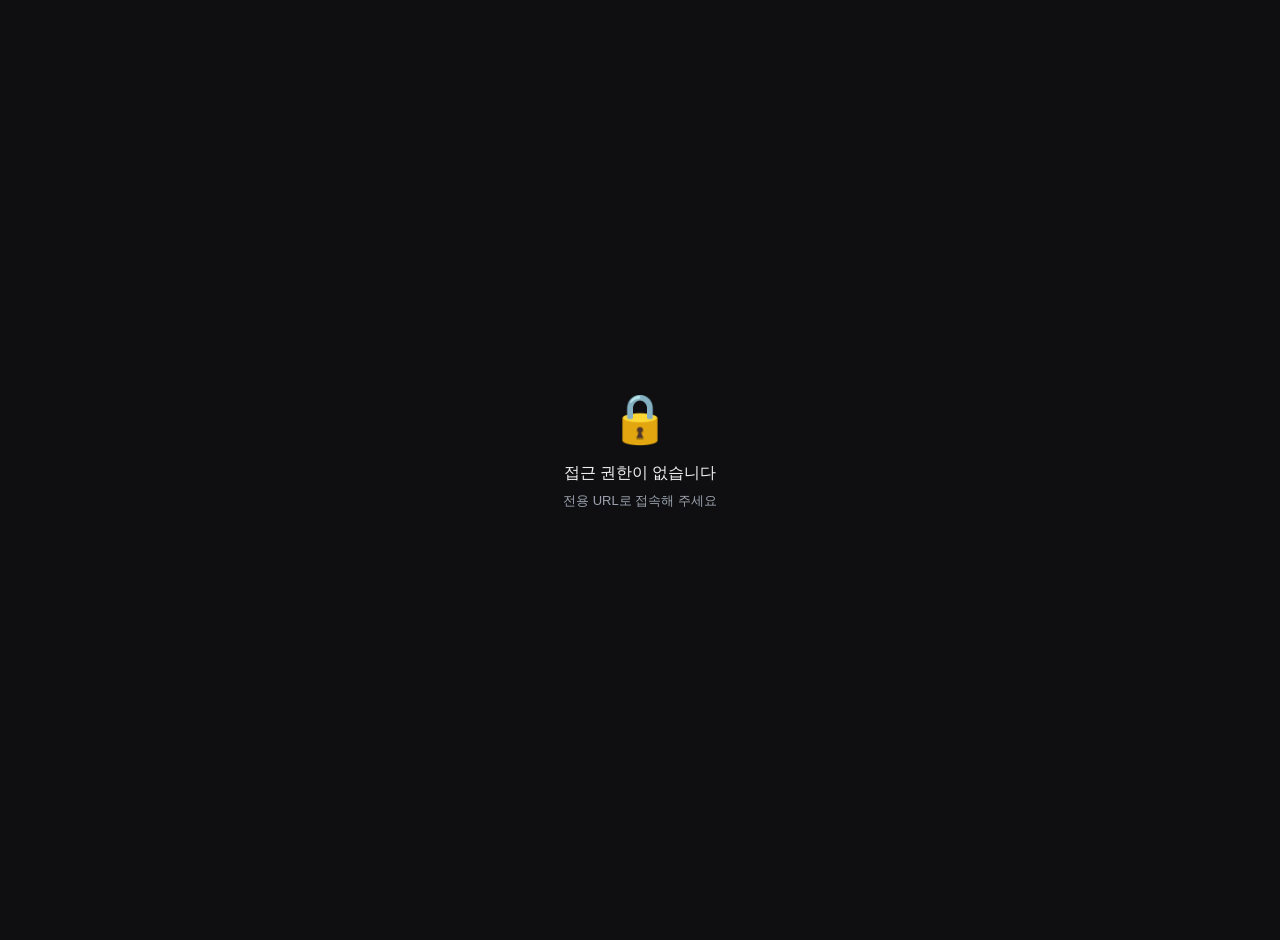
==== docs/index.html @ 4e368daa "feat: 어드민 자동 로그인 (URL 토큰 북마크 방식) - PAT 모달 제거, URL ?token= 파라미터로 localStorage 자동 저장 - 이후 접속 시 토큰 없이 바" ====
<!DOCTYPE html>
<html lang="ko">
<head>
<meta charset="UTF-8">
<meta name="viewport" content="width=device-width, initial-scale=1.0, maximum-scale=1.0">
<title>Newsletter Admin</title>
<style>
  :root {
    --bg: #0f0f11;
    --card: #1a1a1f;
    --border: #2a2a32;
    --accent: #6366f1;
    --accent2: #818cf8;
    --green: #22c55e;
    --red: #ef4444;
    --yellow: #f59e0b;
    --text: #f1f1f3;
    --sub: #9ca3af;
  }
  * { box-sizing: border-box; margin: 0; padding: 0; }
  body {
    background: var(--bg);
    color: var(--text);
    font-family: -apple-system, BlinkMacSystemFont, 'Segoe UI', sans-serif;
    min-height: 100vh;
    padding-bottom: 40px;
  }

  /* Header */
  .header {
    background: linear-gradient(135deg, #1e1b4b 0%, #312e81 100%);
    padding: 24px 20px 20px;
    border-bottom: 1px solid #3730a3;
  }
  .header-top { display: flex; align-items: center; justify-content: space-between; margin-bottom: 4px; }
  .header h1 { font-size: 20px; font-weight: 800; letter-spacing: -0.3px; }
  .header .emoji { font-size: 22px; }
  .header-sub { font-size: 12px; color: #a5b4fc; }
  .status-pill {
    display: inline-flex; align-items: center; gap: 5px;
    background: rgba(255,255,255,0.08); border-radius: 20px;
    padding: 4px 10px; font-size: 11px; color: #c7d2fe;
  }
  .dot { width: 7px; height: 7px; border-radius: 50%; }
  .dot.green { background: var(--green); box-shadow: 0 0 6px var(--green); }
  .dot.red { background: var(--red); }
  .dot.gray { background: var(--sub); }
  .dot.pulse { animation: pulse 1.5s infinite; }
  @keyframes pulse { 0%,100%{opacity:1} 50%{opacity:0.4} }

  .container { padding: 16px; max-width: 480px; margin: 0 auto; }

  /* Card */
  .card {
    background: var(--card);
    border: 1px solid var(--border);
    border-radius: 16px;
    padding: 18px;
    margin-bottom: 12px;
  }
  .card-title {
    font-size: 11px; font-weight: 700; color: var(--sub);
    text-transform: uppercase; letter-spacing: 0.8px;
    margin-bottom: 14px;
  }

  /* Run Button */
  .run-btn {
    width: 100%; padding: 16px;
    background: linear-gradient(135deg, #6366f1, #8b5cf6);
    color: #fff; font-size: 16px; font-weight: 800;
    border: none; border-radius: 14px; cursor: pointer;
    display: flex; align-items: center; justify-content: center; gap: 8px;
    transition: all 0.2s; letter-spacing: -0.2px;
    margin-bottom: 12px;
    -webkit-tap-highlight-color: transparent;
  }
  .run-btn:active { transform: scale(0.97); opacity: 0.9; }
  .run-btn:disabled { opacity: 0.5; cursor: not-allowed; }
  .run-btn.running { background: linear-gradient(135deg, #374151, #4b5563); }

  /* Last Run Card */
  .last-run {
    display: flex; align-items: center; justify-content: space-between;
    background: rgba(99,102,241,0.07);
    border: 1px solid rgba(99,102,241,0.2);
    border-radius: 12px; padding: 14px 16px; margin-bottom: 12px;
  }
  .last-run-left { display: flex; align-items: center; gap: 10px; }
  .last-run-icon { font-size: 24px; }
  .last-run-label { font-size: 11px; color: var(--sub); margin-bottom: 2px; }
  .last-run-time { font-size: 14px; font-weight: 700; }
  .last-run-badge {
    font-size: 11px; font-weight: 700; padding: 4px 10px;
    border-radius: 20px;
  }
  .badge-success { background: rgba(34,197,94,0.15); color: var(--green); }
  .badge-fail { background: rgba(239,68,68,0.15); color: var(--red); }
  .badge-running { background: rgba(245,158,11,0.15); color: var(--yellow); }

  /* Setting Row */
  .setting-row {
    display: flex; align-items: center; justify-content: space-between;
    padding: 12px 0;
    border-bottom: 1px solid var(--border);
  }
  .setting-row:last-child { border-bottom: none; padding-bottom: 0; }
  .setting-row:first-child { padding-top: 0; }
  .setting-label { font-size: 13px; font-weight: 600; margin-bottom: 2px; }
  .setting-desc { font-size: 11px; color: var(--sub); }
  .setting-value {
    font-size: 13px; color: var(--accent2);
    font-weight: 600; text-align: right; max-width: 55%;
    word-break: break-all;
  }

  /* Toggle */
  .toggle { position: relative; width: 48px; height: 26px; flex-shrink: 0; }
  .toggle input { opacity: 0; width: 0; height: 0; }
  .slider {
    position: absolute; cursor: pointer; inset: 0;
    background: #374151; border-radius: 26px;
    transition: .3s;
  }
  .slider:before {
    content: ""; position: absolute;
    height: 20px; width: 20px; left: 3px; bottom: 3px;
    background: white; border-radius: 50%; transition: .3s;
  }
  input:checked + .slider { background: var(--accent); }
  input:checked + .slider:before { transform: translateX(22px); }

  /* Input */
  .input-row { display: flex; gap: 8px; align-items: center; margin-top: 12px; }
  .text-input {
    flex: 1; background: #0f0f11; border: 1px solid var(--border);
    color: var(--text); border-radius: 10px; padding: 10px 14px;
    font-size: 13px; outline: none; transition: border-color 0.2s;
  }
  .text-input:focus { border-color: var(--accent); }
  .save-btn {
    padding: 10px 16px; background: var(--accent); color: white;
    border: none; border-radius: 10px; font-size: 13px; font-weight: 700;
    cursor: pointer; flex-shrink: 0; transition: all 0.2s;
  }
  .save-btn:active { transform: scale(0.95); }

  /* Logs */
  .log-item {
    display: flex; align-items: center; gap: 10px;
    padding: 10px 0; border-bottom: 1px solid var(--border);
  }
  .log-item:last-child { border-bottom: none; }
  .log-icon { font-size: 16px; flex-shrink: 0; }
  .log-time { font-size: 12px; font-weight: 600; flex: 1; }
  .log-dur { font-size: 11px; color: var(--sub); }
  .log-status {
    font-size: 11px; font-weight: 700; padding: 3px 8px;
    border-radius: 10px; flex-shrink: 0;
  }

  /* Toast */
  .toast {
    position: fixed; bottom: 24px; left: 50%;
    transform: translateX(-50%) translateY(80px);
    background: #1f2937; color: #f9fafb;
    padding: 12px 20px; border-radius: 50px;
    font-size: 13px; font-weight: 600;
    box-shadow: 0 8px 32px rgba(0,0,0,0.4);
    transition: transform 0.3s cubic-bezier(0.34,1.56,0.64,1);
    z-index: 1000; white-space: nowrap;
  }
  .toast.show { transform: translateX(-50%) translateY(0); }
  .toast.success { border-left: 3px solid var(--green); }
  .toast.error { border-left: 3px solid var(--red); }
  .toast.info { border-left: 3px solid var(--accent); }

  /* PAT Modal */
  .modal-bg {
    position: fixed; inset: 0; background: rgba(0,0,0,0.8);
    z-index: 100; display: flex; align-items: center; justify-content: center;
    padding: 20px;
  }
  .modal {
    background: var(--card); border: 1px solid var(--border);
    border-radius: 20px; padding: 24px; width: 100%; max-width: 400px;
  }
  .modal h2 { font-size: 18px; font-weight: 800; margin-bottom: 8px; }
  .modal p { font-size: 13px; color: var(--sub); margin-bottom: 16px; line-height: 1.6; }
  .modal-steps { background: #0f0f11; border-radius: 10px; padding: 14px; margin-bottom: 16px; }
  .modal-steps li { font-size: 12px; color: var(--sub); margin-bottom: 6px; line-height: 1.5; }
  .modal-steps li:last-child { margin-bottom: 0; }
  .modal-steps a { color: var(--accent2); }
  .modal-input {
    width: 100%; background: #0f0f11; border: 1px solid var(--border);
    color: var(--text); border-radius: 10px; padding: 12px 14px;
    font-size: 13px; outline: none; margin-bottom: 12px;
    font-family: monospace;
  }
  .modal-input:focus { border-color: var(--accent); }
  .modal-confirm {
    width: 100%; padding: 14px; background: var(--accent);
    color: white; border: none; border-radius: 12px;
    font-size: 15px; font-weight: 800; cursor: pointer;
  }

  /* Recipient List */
  .recipient-list { margin-top: 12px; display: flex; flex-direction: column; gap: 8px; }
  .recipient-item {
    display: flex; align-items: center; justify-content: space-between;
    background: #0f0f11; border: 1px solid var(--border);
    border-radius: 10px; padding: 10px 14px;
  }
  .recipient-item.primary { border-color: rgba(99,102,241,0.4); }
  .recipient-email { font-size: 13px; font-weight: 600; flex: 1; word-break: break-all; }
  .recipient-badge {
    font-size: 10px; padding: 2px 7px; border-radius: 20px;
    background: rgba(99,102,241,0.15); color: var(--accent2);
    margin-left: 8px; flex-shrink: 0;
  }
  .remove-btn {
    width: 28px; height: 28px; background: rgba(239,68,68,0.1);
    border: 1px solid rgba(239,68,68,0.25); color: var(--red);
    border-radius: 8px; cursor: pointer; font-size: 14px;
    display: flex; align-items: center; justify-content: center;
    flex-shrink: 0; margin-left: 8px; transition: all 0.2s;
  }
  .remove-btn:active { background: rgba(239,68,68,0.25); }

  /* Number Stepper */
  .stepper { display: flex; align-items: center; gap: 0; }
  .step-btn {
    width: 32px; height: 32px; background: #2a2a32;
    border: none; color: white; font-size: 18px;
    cursor: pointer; display: flex; align-items: center; justify-content: center;
    transition: background 0.2s;
  }
  .step-btn:first-child { border-radius: 8px 0 0 8px; }
  .step-btn:last-child { border-radius: 0 8px 8px 0; }
  .step-btn:active { background: var(--accent); }
  .step-val {
    width: 44px; text-align: center; background: #1a1a1f;
    border: none; border-top: 1px solid var(--border);
    border-bottom: 1px solid var(--border);
    color: white; font-size: 14px; font-weight: 700;
    padding: 6px 0;
  }
  .hidden { display: none; }
  .loading { opacity: 0.5; pointer-events: none; }
</style>
</head>
<body>

<!-- Header -->
<div class="header">
  <div class="header-top">
    <div>
      <h1>📋 Newsletter Admin</h1>
      <div class="header-sub">studioditto-ctrl/daily-automation</div>
    </div>
    <div class="status-pill">
      <div class="dot green pulse" id="statusDot"></div>
      <span id="statusText">로딩 중…</span>
    </div>
  </div>
</div>

<div class="container">

  <!-- Last Run -->
  <div class="last-run" id="lastRunCard">
    <div class="last-run-left">
      <div class="last-run-icon" id="lastRunIcon">⏳</div>
      <div>
        <div class="last-run-label">마지막 실행</div>
        <div class="last-run-time" id="lastRunTime">불러오는 중…</div>
      </div>
    </div>
    <div class="last-run-badge badge-running" id="lastRunBadge">–</div>
  </div>

  <!-- Run Now -->
  <button class="run-btn" id="runBtn" onclick="runNow()">
    <span>▶</span> 지금 바로 실행
  </button>

  <!-- Settings -->
  <div class="card">
    <div class="card-title">⚙️ 설정</div>

    <div class="setting-row">
      <div>
        <div class="setting-label">서비스 활성화</div>
        <div class="setting-desc">비활성화 시 스케줄 실행 건너뜀</div>
      </div>
      <label class="toggle">
        <input type="checkbox" id="enabledToggle" checked onchange="saveEnabled()">
        <span class="slider"></span>
      </label>
    </div>

    <div class="setting-row">
      <div>
        <div class="setting-label">발송 시간</div>
        <div class="setting-desc">KST 기준</div>
      </div>
      <div class="setting-value">매일 오전 9:00</div>
    </div>

    <div class="setting-row" style="flex-direction:column;align-items:flex-start;border-bottom:none;padding-bottom:0;">
      <div style="margin-bottom:12px;width:100%;">
        <div class="setting-label">수신자 이메일</div>
        <div class="setting-desc">요약 리포트를 수신할 이메일 목록</div>
      </div>
      <!-- 수신자 목록 -->
      <div class="recipient-list" id="recipientList">
        <div style="text-align:center;padding:12px;color:var(--sub);font-size:12px;">불러오는 중…</div>
      </div>
      <!-- 추가 입력 -->
      <div class="input-row" style="width:100%;margin-top:10px;">
        <input class="text-input" id="recipientInput" type="email" placeholder="추가할 이메일 입력" />
        <button class="save-btn" onclick="addRecipient()">추가</button>
      </div>
    </div>

    <div class="setting-row">
      <div>
        <div class="setting-label">최대 분석 메일 수</div>
        <div class="setting-desc">검색 메일 최대 개수</div>
      </div>
      <div class="stepper">
        <button class="step-btn" onclick="stepEmails(-5)">−</button>
        <input class="step-val" id="maxEmails" value="20" readonly />
        <button class="step-btn" onclick="stepEmails(5)">+</button>
      </div>
    </div>

    <div class="setting-row" style="border-bottom:none;padding-bottom:0;">
      <div></div>
      <button class="save-btn" onclick="saveSettings()" style="border-radius:10px;">설정 저장</button>
    </div>
  </div>

  <!-- Recent Runs -->
  <div class="card">
    <div class="card-title">📊 최근 실행 기록</div>
    <div id="logList">
      <div style="text-align:center;padding:20px;color:var(--sub);font-size:13px;">불러오는 중…</div>
    </div>
  </div>

  <!-- Info -->
  <div class="card" style="border-color:rgba(99,102,241,0.3);">
    <div class="card-title">ℹ️ 정보</div>
    <div class="setting-row">
      <div class="setting-label">리포지토리</div>
      <div class="setting-value" style="font-size:11px;">studioditto-ctrl/daily-automation</div>
    </div>
    <div class="setting-row">
      <div class="setting-label">발신 계정</div>
      <div class="setting-value">studioditto@gmail.com</div>
    </div>
    <div class="setting-row" style="border-bottom:none;">
      <div class="setting-label">어드민 URL</div>
      <button onclick="navigator.clipboard.writeText(location.href).then(()=>showToast('URL 복사됨 ✓','success'))" style="font-size:11px;padding:5px 10px;background:rgba(99,102,241,0.1);color:var(--accent2);border:1px solid rgba(99,102,241,0.3);border-radius:8px;cursor:pointer;">📋 복사</button>
    </div>
  </div>

</div>

<div class="toast" id="toast"></div>

<script>
const OWNER = 'studioditto-ctrl';
const REPO = 'daily-automation';
const WORKFLOW = 'daily-digest.yml';
const API = 'https://api.github.com';

// ── 토큰 자동 저장 (URL 파라미터 → localStorage) ─────────────────
(function() {
  const t = new URLSearchParams(window.location.search).get('token');
  if (t && t.startsWith('gh')) {
    localStorage.setItem('gh_pat', t);
    window.history.replaceState({}, '', window.location.pathname);
  }
})();

let pat = localStorage.getItem('gh_pat') || '';
let config = {};

// ── Init ─────────────────────────────────────────────────────────
window.onload = () => {
  if (!pat) {
    document.body.innerHTML = '<div style="display:flex;align-items:center;justify-content:center;height:100vh;background:#0f0f11;color:#9ca3af;font-family:sans-serif;text-align:center;padding:20px;"><div><div style="font-size:48px;margin-bottom:16px;">🔒</div><div style="font-size:16px;color:#f1f1f3;margin-bottom:8px;">접근 권한이 없습니다</div><div style="font-size:13px;">전용 URL로 접속해 주세요</div></div></div>';
    return;
  }
  init();
};

async function init() {
  await Promise.all([loadConfig(), loadRuns()]);
}

// ── GitHub API ───────────────────────────────────────────────────
async function ghFetch(path, opts = {}) {
  const res = await fetch(`${API}${path}`, {
    ...opts,
    headers: {
      'Authorization': `token ${pat}`,
      'Accept': 'application/vnd.github.v3+json',
      'Content-Type': 'application/json',
      ...(opts.headers || {}),
    },
  });
  if (!res.ok) throw new Error(`GitHub API ${res.status}: ${await res.text()}`);
  return res.json();
}

// ── Config ───────────────────────────────────────────────────────
async function loadConfig() {
  try {
    const data = await ghFetch(`/repos/${OWNER}/${REPO}/contents/config.json`);
    const text = atob(data.content.replace(/\n/g, ''));
    config = JSON.parse(text);
    config._sha = data.sha;

    // 수신자 목록 (배열 우선, 없으면 단수)
    const emails = config.recipient_emails
      || (config.recipient_email ? [config.recipient_email] : []);
    renderRecipients(emails);
    document.getElementById('maxEmails').value = config.max_emails || 20;
    document.getElementById('enabledToggle').checked = config.enabled !== false;

    // Update status
    const dot = document.getElementById('statusDot');
    const statusText = document.getElementById('statusText');
    if (config.enabled !== false) {
      dot.className = 'dot green pulse';
      statusText.textContent = '활성화';
    } else {
      dot.className = 'dot gray';
      statusText.textContent = '비활성화';
    }
  } catch(e) {
    showToast('설정 로드 실패: ' + e.message, 'error');
  }
}

async function saveConfig(updates) {
  const prevConfig = { ...config };  // 실패 시 롤백용
  try {
    config = { ...config, ...updates };
    const sha = config._sha;
    const saveData = { ...config };
    delete saveData._sha;
    const content = btoa(unescape(encodeURIComponent(JSON.stringify(saveData, null, 2) + '\n')));
    const res = await ghFetch(`/repos/${OWNER}/${REPO}/contents/config.json`, {
      method: 'PUT',
      body: JSON.stringify({
        message: '⚙️ config update via admin',
        content,
        sha,
      }),
    });
    config._sha = res.content.sha;
    return true;
  } catch(e) {
    config = prevConfig;  // 실패 시 원복
    showToast('저장 실패: ' + e.message, 'error');
    return false;
  }
}

function saveEnabled() {
  const enabled = document.getElementById('enabledToggle').checked;
  const dot = document.getElementById('statusDot');
  const statusText = document.getElementById('statusText');
  saveConfig({ enabled }).then(ok => {
    if (ok) {
      if (enabled) {
        dot.className = 'dot green pulse';
        statusText.textContent = '활성화';
        showToast('서비스 활성화됨', 'success');
      } else {
        dot.className = 'dot gray';
        statusText.textContent = '비활성화';
        showToast('서비스 비활성화됨', 'info');
      }
    }
  });
}

function renderRecipients(list) {
  const el = document.getElementById('recipientList');
  if (!list || list.length === 0) {
    el.innerHTML = '<div style="text-align:center;padding:12px;color:var(--sub);font-size:12px;">수신자가 없습니다</div>';
    return;
  }
  el.innerHTML = list.map((email, i) => `
    <div class="recipient-item ${i === 0 ? 'primary' : ''}">
      <span class="recipient-email">${email}</span>
      ${i === 0 ? '<span class="recipient-badge">주 수신자</span>' : ''}
      <button class="remove-btn" onclick="removeRecipient(${i})" title="삭제">✕</button>
    </div>
  `).join('');
}

function addRecipient() {
  const input = document.getElementById('recipientInput');
  const email = input.value.trim();
  if (!email || !email.includes('@')) return showToast('올바른 이메일을 입력하세요', 'error');

  const list = config.recipient_emails || [];
  if (list.includes(email)) return showToast('이미 등록된 이메일입니다', 'error');

  const newList = [...list, email];
  saveConfig({ recipient_emails: newList }).then(ok => {
    if (ok) {
      input.value = '';
      renderRecipients(newList);
      showToast(`${email} 추가됨 ✓`, 'success');
    }
  });
}

function removeRecipient(index) {
  const list = [...(config.recipient_emails || [])];
  if (list.length <= 1) return showToast('최소 1명의 수신자가 필요합니다', 'error');
  const removed = list.splice(index, 1)[0];
  saveConfig({ recipient_emails: list }).then(ok => {
    if (ok) {
      renderRecipients(list);
      showToast(`${removed} 삭제됨`, 'info');
    }
  });
}

function stepEmails(delta) {
  const el = document.getElementById('maxEmails');
  const val = Math.max(5, Math.min(50, parseInt(el.value) + delta));
  el.value = val;
}

function saveSettings() {
  const max = parseInt(document.getElementById('maxEmails').value);
  saveConfig({ max_emails: max }).then(ok => {
    if (ok) showToast('설정 저장 완료 ✓', 'success');
  });
}

// ── Workflow Runs ────────────────────────────────────────────────
async function loadRuns() {
  try {
    const data = await ghFetch(`/repos/${OWNER}/${REPO}/actions/runs?per_page=8`);
    const runs = data.workflow_runs || [];

    if (runs.length === 0) {
      document.getElementById('logList').innerHTML = '<div style="text-align:center;padding:16px;color:var(--sub);font-size:13px;">실행 기록 없음</div>';
      return;
    }

    // Last run card
    const latest = runs[0];
    const lIcon = latest.conclusion === 'success' ? '✅' : latest.status === 'in_progress' ? '🔄' : '❌';
    const lTime = formatDate(latest.created_at);
    const lBadge = latest.conclusion === 'success' ? '<span class="last-run-badge badge-success">성공</span>' :
                   latest.status === 'in_progress' ? '<span class="last-run-badge badge-running">실행중</span>' :
                   '<span class="last-run-badge badge-fail">실패</span>';

    document.getElementById('lastRunIcon').textContent = lIcon;
    document.getElementById('lastRunTime').textContent = lTime;
    const badgeEl = document.getElementById('lastRunBadge');
    if (badgeEl) {
      badgeEl.className = `last-run-badge ${latest.conclusion === 'success' ? 'badge-success' : latest.status === 'in_progress' ? 'badge-running' : 'badge-fail'}`;
      badgeEl.textContent = latest.conclusion === 'success' ? '성공' : latest.status === 'in_progress' ? '실행중' : '실패';
    }
    document.getElementById('statusText').textContent =
      document.getElementById('enabledToggle').checked ? '활성화' : '비활성화';

    // Log list
    document.getElementById('logList').innerHTML = runs.map(run => {
      const icon = run.conclusion === 'success' ? '✅' : run.status === 'in_progress' ? '🔄' : '❌';
      const statusClass = run.conclusion === 'success' ? 'badge-success' : run.status === 'in_progress' ? 'badge-running' : 'badge-fail';
      const statusLabel = run.conclusion === 'success' ? '성공' : run.status === 'in_progress' ? '실행중' : (run.conclusion || '실패');
      const dur = run.updated_at && run.created_at ?
        Math.round((new Date(run.updated_at) - new Date(run.created_at)) / 1000) + 's' : '-';
      const trigger = run.event === 'schedule' ? '⏰ 자동' : '▶ 수동';
      return `<div class="log-item">
        <div class="log-icon">${icon}</div>
        <div>
          <div class="log-time">${formatDate(run.created_at)}</div>
          <div class="log-dur">${trigger} · ${dur}</div>
        </div>
        <span class="log-status ${statusClass}">${statusLabel}</span>
      </div>`;
    }).join('');

  } catch(e) {
    document.getElementById('logList').innerHTML = `<div style="text-align:center;padding:16px;color:var(--red);font-size:13px;">${e.message}</div>`;
  }
}

// ── Run Now ──────────────────────────────────────────────────────
async function runNow() {
  const btn = document.getElementById('runBtn');
  btn.disabled = true;
  btn.classList.add('running');
  btn.innerHTML = '<span class="dot pulse" style="background:#818cf8;width:10px;height:10px;"></span> 실행 중…';

  try {
    await ghFetch(`/repos/${OWNER}/${REPO}/actions/workflows/${WORKFLOW}/dispatches`, {
      method: 'POST',
      body: JSON.stringify({ ref: 'master' }),
    });
    showToast('실행 시작됨! 약 30~60초 후 메일을 확인하세요 📨', 'success');
    setTimeout(() => loadRuns(), 5000);
    setTimeout(() => loadRuns(), 30000);
  } catch(e) {
    showToast('실행 실패: ' + e.message, 'error');
  } finally {
    setTimeout(() => {
      btn.disabled = false;
      btn.classList.remove('running');
      btn.innerHTML = '<span>▶</span> 지금 바로 실행';
    }, 10000);
  }
}

// ── Helpers ──────────────────────────────────────────────────────
function formatDate(iso) {
  if (!iso) return '-';
  const d = new Date(iso);
  const kst = new Date(d.getTime() + 9 * 60 * 60 * 1000);
  const M = kst.getUTCMonth() + 1;
  const D = kst.getUTCDate();
  const h = String(kst.getUTCHours()).padStart(2, '0');
  const m = String(kst.getUTCMinutes()).padStart(2, '0');
  return `${M}월 ${D}일 ${h}:${m}`;
}


function showToast(msg, type = 'info') {
  const t = document.getElementById('toast');
  t.textContent = msg;
  t.className = `toast ${type} show`;
  clearTimeout(t._timer);
  t._timer = setTimeout(() => { t.classList.remove('show'); }, 3000);
}
</script>
</body>
</html>
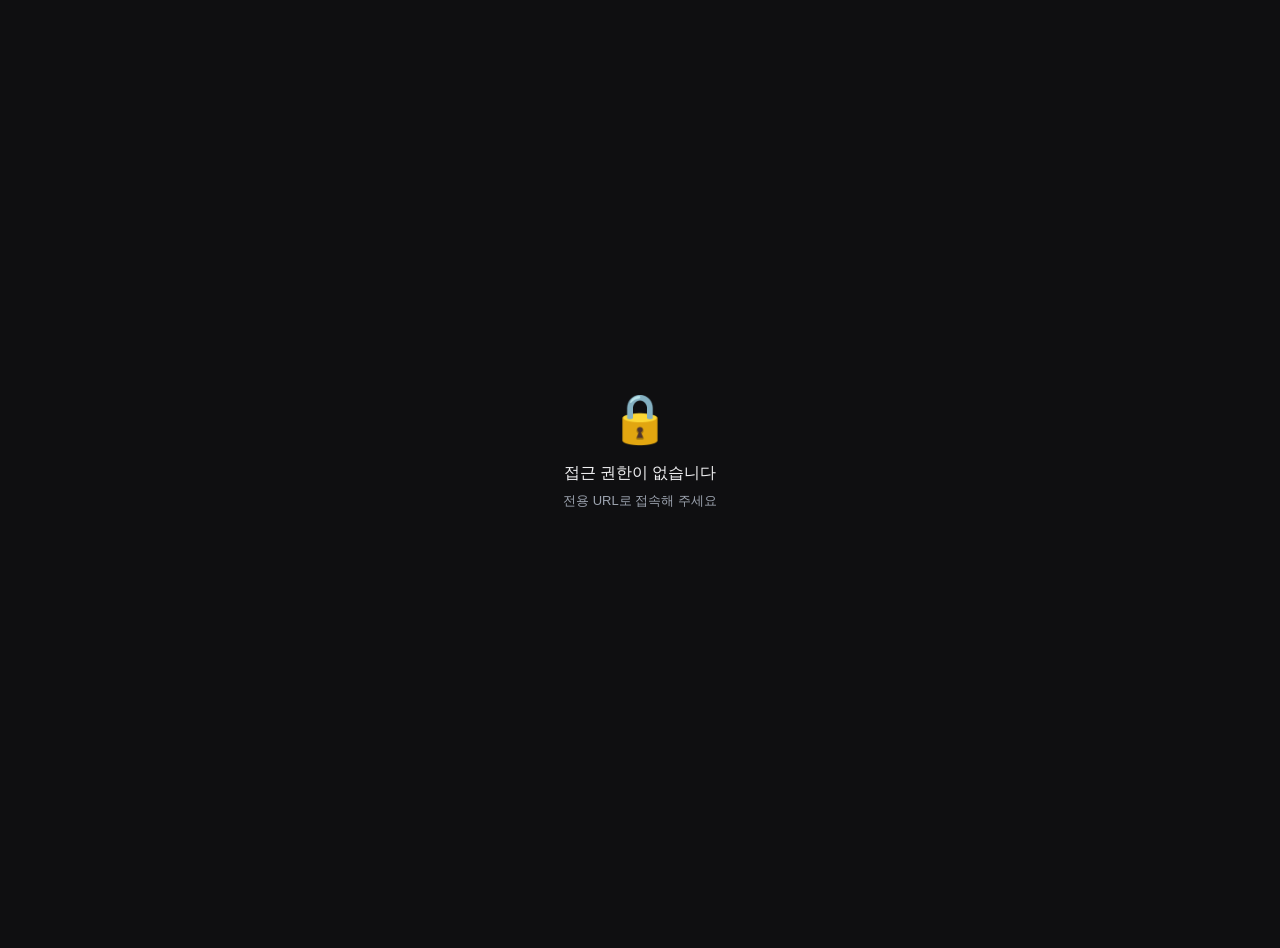
==== commit 71e89320: "feat: 이메일 SET 기반 발송 시스템 전면 재구성 [어드민] - 분석 계정+수신자를 하나의 SET 단위로 통합 관리 - SET별 수신자 추가/삭제, SET 추가/삭제 - 전역" ====
--- a/docs/index.html
+++ b/docs/index.html
@@ -8,6 +8,7 @@
   :root {
     --bg: #0f0f11;
     --card: #1a1a1f;
+    --card2: #141418;
     --border: #2a2a32;
     --accent: #6366f1;
     --accent2: #818cf8;
@@ -23,7 +24,7 @@
     color: var(--text);
     font-family: -apple-system, BlinkMacSystemFont, 'Segoe UI', sans-serif;
     min-height: 100vh;
-    padding-bottom: 40px;
+    padding-bottom: 48px;
   }
 
   /* Header */
@@ -34,16 +35,14 @@
   }
   .header-top { display: flex; align-items: center; justify-content: space-between; margin-bottom: 4px; }
   .header h1 { font-size: 20px; font-weight: 800; letter-spacing: -0.3px; }
-  .header .emoji { font-size: 22px; }
   .header-sub { font-size: 12px; color: #a5b4fc; }
   .status-pill {
     display: inline-flex; align-items: center; gap: 5px;
     background: rgba(255,255,255,0.08); border-radius: 20px;
     padding: 4px 10px; font-size: 11px; color: #c7d2fe;
   }
-  .dot { width: 7px; height: 7px; border-radius: 50%; }
+  .dot { width: 7px; height: 7px; border-radius: 50%; flex-shrink: 0; }
   .dot.green { background: var(--green); box-shadow: 0 0 6px var(--green); }
-  .dot.red { background: var(--red); }
   .dot.gray { background: var(--sub); }
   .dot.pulse { animation: pulse 1.5s infinite; }
   @keyframes pulse { 0%,100%{opacity:1} 50%{opacity:0.4} }
@@ -61,7 +60,7 @@
   .card-title {
     font-size: 11px; font-weight: 700; color: var(--sub);
     text-transform: uppercase; letter-spacing: 0.8px;
-    margin-bottom: 14px;
+    margin-bottom: 16px;
   }
 
   /* Run Button */
@@ -90,38 +89,25 @@
   .last-run-icon { font-size: 24px; }
   .last-run-label { font-size: 11px; color: var(--sub); margin-bottom: 2px; }
   .last-run-time { font-size: 14px; font-weight: 700; }
-  .last-run-badge {
-    font-size: 11px; font-weight: 700; padding: 4px 10px;
-    border-radius: 20px;
-  }
+  .last-run-badge { font-size: 11px; font-weight: 700; padding: 4px 10px; border-radius: 20px; }
   .badge-success { background: rgba(34,197,94,0.15); color: var(--green); }
-  .badge-fail { background: rgba(239,68,68,0.15); color: var(--red); }
+  .badge-fail    { background: rgba(239,68,68,0.15);  color: var(--red);   }
   .badge-running { background: rgba(245,158,11,0.15); color: var(--yellow); }
 
   /* Setting Row */
   .setting-row {
     display: flex; align-items: center; justify-content: space-between;
-    padding: 12px 0;
-    border-bottom: 1px solid var(--border);
+    padding: 13px 0; border-bottom: 1px solid var(--border);
   }
   .setting-row:last-child { border-bottom: none; padding-bottom: 0; }
   .setting-row:first-child { padding-top: 0; }
   .setting-label { font-size: 13px; font-weight: 600; margin-bottom: 2px; }
-  .setting-desc { font-size: 11px; color: var(--sub); }
-  .setting-value {
-    font-size: 13px; color: var(--accent2);
-    font-weight: 600; text-align: right; max-width: 55%;
-    word-break: break-all;
-  }
+  .setting-desc  { font-size: 11px; color: var(--sub); }
 
   /* Toggle */
   .toggle { position: relative; width: 48px; height: 26px; flex-shrink: 0; }
   .toggle input { opacity: 0; width: 0; height: 0; }
-  .slider {
-    position: absolute; cursor: pointer; inset: 0;
-    background: #374151; border-radius: 26px;
-    transition: .3s;
-  }
+  .slider { position: absolute; cursor: pointer; inset: 0; background: #374151; border-radius: 26px; transition: .3s; }
   .slider:before {
     content: ""; position: absolute;
     height: 20px; width: 20px; left: 3px; bottom: 3px;
@@ -131,19 +117,116 @@
   input:checked + .slider:before { transform: translateX(22px); }
 
   /* Input */
-  .input-row { display: flex; gap: 8px; align-items: center; margin-top: 12px; }
   .text-input {
-    flex: 1; background: #0f0f11; border: 1px solid var(--border);
+    background: #0f0f11; border: 1px solid var(--border);
     color: var(--text); border-radius: 10px; padding: 10px 14px;
     font-size: 13px; outline: none; transition: border-color 0.2s;
+    width: 100%;
   }
   .text-input:focus { border-color: var(--accent); }
-  .save-btn {
+  .input-row { display: flex; gap: 8px; align-items: center; }
+  .btn {
     padding: 10px 16px; background: var(--accent); color: white;
     border: none; border-radius: 10px; font-size: 13px; font-weight: 700;
     cursor: pointer; flex-shrink: 0; transition: all 0.2s;
-  }
-  .save-btn:active { transform: scale(0.95); }
+    white-space: nowrap;
+  }
+  .btn:active { transform: scale(0.95); }
+  .btn.secondary {
+    background: rgba(99,102,241,0.12); color: var(--accent2);
+    border: 1px solid rgba(99,102,241,0.3);
+  }
+  .btn.danger {
+    background: rgba(239,68,68,0.1); color: var(--red);
+    border: 1px solid rgba(239,68,68,0.25);
+  }
+
+  /* Stepper */
+  .stepper { display: flex; align-items: center; }
+  .step-btn {
+    width: 32px; height: 32px; background: #2a2a32;
+    border: none; color: white; font-size: 18px;
+    cursor: pointer; display: flex; align-items: center; justify-content: center;
+  }
+  .step-btn:first-child { border-radius: 8px 0 0 8px; }
+  .step-btn:last-child  { border-radius: 0 8px 8px 0; }
+  .step-btn:active { background: var(--accent); }
+  .step-val {
+    width: 44px; text-align: center; background: #1a1a1f;
+    border: none; border-top: 1px solid var(--border); border-bottom: 1px solid var(--border);
+    color: white; font-size: 14px; font-weight: 700; padding: 6px 0;
+  }
+
+  /* Tag chip */
+  .chip {
+    display: inline-flex; align-items: center; gap: 6px;
+    background: #0f0f11; border: 1px solid var(--border);
+    border-radius: 8px; padding: 7px 10px 7px 12px;
+    font-size: 12px; font-weight: 600;
+  }
+  .chip.primary { border-color: rgba(99,102,241,0.4); }
+  .chip-remove {
+    width: 20px; height: 20px; background: rgba(239,68,68,0.1);
+    border: 1px solid rgba(239,68,68,0.25); color: var(--red);
+    border-radius: 5px; cursor: pointer; font-size: 12px;
+    display: flex; align-items: center; justify-content: center;
+    flex-shrink: 0; transition: all 0.2s;
+  }
+  .chip-remove:active { background: rgba(239,68,68,0.3); }
+  .chips-row { display: flex; flex-wrap: wrap; gap: 6px; }
+
+  /* SET Card */
+  .set-card {
+    background: var(--card2);
+    border: 1px solid var(--border);
+    border-radius: 14px;
+    margin-bottom: 10px;
+    overflow: hidden;
+  }
+  .set-header {
+    display: flex; align-items: center; justify-content: space-between;
+    padding: 12px 14px;
+    background: rgba(99,102,241,0.06);
+    border-bottom: 1px solid var(--border);
+  }
+  .set-num {
+    font-size: 12px; font-weight: 800; color: var(--accent2);
+    letter-spacing: 0.3px;
+  }
+  .set-body { padding: 14px; display: flex; flex-direction: column; gap: 14px; }
+  .set-section-label {
+    font-size: 10px; font-weight: 700; color: var(--sub);
+    text-transform: uppercase; letter-spacing: 0.7px; margin-bottom: 8px;
+  }
+  .set-account {
+    background: #0f0f11; border: 1px solid var(--border);
+    border-radius: 10px; padding: 10px 14px;
+  }
+  .set-account-addr { font-size: 13px; font-weight: 600; margin-bottom: 3px; }
+  .set-account-pass { font-size: 10px; color: var(--sub); letter-spacing: 2px; }
+
+  /* Add SET Form */
+  .add-set-form {
+    background: var(--card2);
+    border: 1px dashed rgba(99,102,241,0.35);
+    border-radius: 14px;
+    padding: 16px;
+    margin-bottom: 10px;
+    display: flex; flex-direction: column; gap: 10px;
+  }
+  .add-set-btn {
+    width: 100%; padding: 14px;
+    background: rgba(99,102,241,0.08);
+    border: 1px dashed rgba(99,102,241,0.35);
+    border-radius: 14px; cursor: pointer;
+    color: var(--accent2); font-size: 14px; font-weight: 700;
+    display: flex; align-items: center; justify-content: center; gap: 8px;
+    transition: all 0.2s; margin-bottom: 10px;
+  }
+  .add-set-btn:active { background: rgba(99,102,241,0.15); }
+
+  /* Divider */
+  .divider { border: none; border-top: 1px solid var(--border); margin: 0; }
 
   /* Logs */
   .log-item {
@@ -153,7 +236,7 @@
   .log-item:last-child { border-bottom: none; }
   .log-icon { font-size: 16px; flex-shrink: 0; }
   .log-time { font-size: 12px; font-weight: 600; flex: 1; }
-  .log-dur { font-size: 11px; color: var(--sub); }
+  .log-dur  { font-size: 11px; color: var(--sub); }
   .log-status {
     font-size: 11px; font-weight: 700; padding: 3px 8px;
     border-radius: 10px; flex-shrink: 0;
@@ -170,83 +253,10 @@
     transition: transform 0.3s cubic-bezier(0.34,1.56,0.64,1);
     z-index: 1000; white-space: nowrap;
   }
-  .toast.show { transform: translateX(-50%) translateY(0); }
+  .toast.show   { transform: translateX(-50%) translateY(0); }
   .toast.success { border-left: 3px solid var(--green); }
-  .toast.error { border-left: 3px solid var(--red); }
-  .toast.info { border-left: 3px solid var(--accent); }
-
-  /* PAT Modal */
-  .modal-bg {
-    position: fixed; inset: 0; background: rgba(0,0,0,0.8);
-    z-index: 100; display: flex; align-items: center; justify-content: center;
-    padding: 20px;
-  }
-  .modal {
-    background: var(--card); border: 1px solid var(--border);
-    border-radius: 20px; padding: 24px; width: 100%; max-width: 400px;
-  }
-  .modal h2 { font-size: 18px; font-weight: 800; margin-bottom: 8px; }
-  .modal p { font-size: 13px; color: var(--sub); margin-bottom: 16px; line-height: 1.6; }
-  .modal-steps { background: #0f0f11; border-radius: 10px; padding: 14px; margin-bottom: 16px; }
-  .modal-steps li { font-size: 12px; color: var(--sub); margin-bottom: 6px; line-height: 1.5; }
-  .modal-steps li:last-child { margin-bottom: 0; }
-  .modal-steps a { color: var(--accent2); }
-  .modal-input {
-    width: 100%; background: #0f0f11; border: 1px solid var(--border);
-    color: var(--text); border-radius: 10px; padding: 12px 14px;
-    font-size: 13px; outline: none; margin-bottom: 12px;
-    font-family: monospace;
-  }
-  .modal-input:focus { border-color: var(--accent); }
-  .modal-confirm {
-    width: 100%; padding: 14px; background: var(--accent);
-    color: white; border: none; border-radius: 12px;
-    font-size: 15px; font-weight: 800; cursor: pointer;
-  }
-
-  /* Recipient List */
-  .recipient-list { margin-top: 12px; display: flex; flex-direction: column; gap: 8px; }
-  .recipient-item {
-    display: flex; align-items: center; justify-content: space-between;
-    background: #0f0f11; border: 1px solid var(--border);
-    border-radius: 10px; padding: 10px 14px;
-  }
-  .recipient-item.primary { border-color: rgba(99,102,241,0.4); }
-  .recipient-email { font-size: 13px; font-weight: 600; flex: 1; word-break: break-all; }
-  .recipient-badge {
-    font-size: 10px; padding: 2px 7px; border-radius: 20px;
-    background: rgba(99,102,241,0.15); color: var(--accent2);
-    margin-left: 8px; flex-shrink: 0;
-  }
-  .remove-btn {
-    width: 28px; height: 28px; background: rgba(239,68,68,0.1);
-    border: 1px solid rgba(239,68,68,0.25); color: var(--red);
-    border-radius: 8px; cursor: pointer; font-size: 14px;
-    display: flex; align-items: center; justify-content: center;
-    flex-shrink: 0; margin-left: 8px; transition: all 0.2s;
-  }
-  .remove-btn:active { background: rgba(239,68,68,0.25); }
-
-  /* Number Stepper */
-  .stepper { display: flex; align-items: center; gap: 0; }
-  .step-btn {
-    width: 32px; height: 32px; background: #2a2a32;
-    border: none; color: white; font-size: 18px;
-    cursor: pointer; display: flex; align-items: center; justify-content: center;
-    transition: background 0.2s;
-  }
-  .step-btn:first-child { border-radius: 8px 0 0 8px; }
-  .step-btn:last-child { border-radius: 0 8px 8px 0; }
-  .step-btn:active { background: var(--accent); }
-  .step-val {
-    width: 44px; text-align: center; background: #1a1a1f;
-    border: none; border-top: 1px solid var(--border);
-    border-bottom: 1px solid var(--border);
-    color: white; font-size: 14px; font-weight: 700;
-    padding: 6px 0;
-  }
-  .hidden { display: none; }
-  .loading { opacity: 0.5; pointer-events: none; }
+  .toast.error   { border-left: 3px solid var(--red); }
+  .toast.info    { border-left: 3px solid var(--accent); }
 </style>
 </head>
 <body>
@@ -268,7 +278,7 @@
 <div class="container">
 
   <!-- Last Run -->
-  <div class="last-run" id="lastRunCard">
+  <div class="last-run">
     <div class="last-run-left">
       <div class="last-run-icon" id="lastRunIcon">⏳</div>
       <div>
@@ -284,9 +294,9 @@
     <span>▶</span> 지금 바로 실행
   </button>
 
-  <!-- Settings -->
+  <!-- ⚙️ 전역 설정 -->
   <div class="card">
-    <div class="card-title">⚙️ 설정</div>
+    <div class="card-title">⚙️ 전역 설정</div>
 
     <div class="setting-row">
       <div>
@@ -299,34 +309,26 @@
       </label>
     </div>
 
-    <div class="setting-row">
-      <div>
-        <div class="setting-label">발송 시간</div>
-        <div class="setting-desc">KST 기준</div>
-      </div>
-      <div class="setting-value">매일 오전 9:00</div>
-    </div>
-
-    <div class="setting-row" style="flex-direction:column;align-items:flex-start;border-bottom:none;padding-bottom:0;">
-      <div style="margin-bottom:12px;width:100%;">
-        <div class="setting-label">수신자 이메일</div>
-        <div class="setting-desc">요약 리포트를 수신할 이메일 목록</div>
-      </div>
-      <!-- 수신자 목록 -->
-      <div class="recipient-list" id="recipientList">
-        <div style="text-align:center;padding:12px;color:var(--sub);font-size:12px;">불러오는 중…</div>
-      </div>
-      <!-- 추가 입력 -->
-      <div class="input-row" style="width:100%;margin-top:10px;">
-        <input class="text-input" id="recipientInput" type="email" placeholder="추가할 이메일 입력" />
-        <button class="save-btn" onclick="addRecipient()">추가</button>
-      </div>
-    </div>
-
+    <!-- 발송 시간 -->
+    <div class="setting-row" style="flex-direction:column;align-items:flex-start;">
+      <div style="display:flex;justify-content:space-between;width:100%;margin-bottom:10px;">
+        <div>
+          <div class="setting-label">⏰ 발송 시간</div>
+          <div class="setting-desc">KST 기준 · 여러 시간 가능</div>
+        </div>
+      </div>
+      <div class="chips-row" id="scheduleChips" style="margin-bottom:10px;"></div>
+      <div class="input-row" style="width:100%;">
+        <input class="text-input" id="scheduleInput" type="time" value="09:00" />
+        <button class="btn" onclick="addScheduleTime()">추가</button>
+      </div>
+    </div>
+
+    <!-- 최대 메일 수 -->
     <div class="setting-row">
       <div>
         <div class="setting-label">최대 분석 메일 수</div>
-        <div class="setting-desc">검색 메일 최대 개수</div>
+        <div class="setting-desc">계정당 검색 최대 개수</div>
       </div>
       <div class="stepper">
         <button class="step-btn" onclick="stepEmails(-5)">−</button>
@@ -335,13 +337,36 @@
       </div>
     </div>
 
-    <div class="setting-row" style="border-bottom:none;padding-bottom:0;">
-      <div></div>
-      <button class="save-btn" onclick="saveSettings()" style="border-radius:10px;">설정 저장</button>
+    <div style="display:flex;justify-content:flex-end;padding-top:12px;">
+      <button class="btn" onclick="saveSettings()">설정 저장</button>
     </div>
   </div>
 
-  <!-- Recent Runs -->
+  <!-- 📬 이메일 SET -->
+  <div class="card">
+    <div class="card-title">📬 이메일 SET</div>
+    <div style="font-size:11px;color:var(--sub);margin-bottom:14px;">분석 계정 + 수신자를 하나의 SET로 관리합니다</div>
+    <div id="emailSetsContainer"></div>
+
+    <!-- + SET 추가 버튼 -->
+    <button class="add-set-btn" id="addSetBtn" onclick="toggleAddSetForm()">
+      + SET 추가
+    </button>
+
+    <!-- SET 추가 폼 (기본 숨김) -->
+    <div class="add-set-form" id="addSetForm" style="display:none;">
+      <div style="font-size:12px;font-weight:700;color:var(--accent2);margin-bottom:2px;">새 SET 등록</div>
+      <input class="text-input" id="newGmailAddr" type="email" placeholder="분석할 Gmail 주소" />
+      <input class="text-input" id="newGmailPass" type="password" placeholder="앱 비밀번호 (16자리)" />
+      <input class="text-input" id="newRecipient" type="email" placeholder="수신자 이메일" />
+      <div class="input-row">
+        <button class="btn secondary" style="flex:1;" onclick="toggleAddSetForm()">취소</button>
+        <button class="btn" style="flex:1;" onclick="addEmailSet()">SET 추가</button>
+      </div>
+    </div>
+  </div>
+
+  <!-- 📊 최근 실행 기록 -->
   <div class="card">
     <div class="card-title">📊 최근 실행 기록</div>
     <div id="logList">
@@ -349,34 +374,30 @@
     </div>
   </div>
 
-  <!-- Info -->
+  <!-- ℹ️ 정보 -->
   <div class="card" style="border-color:rgba(99,102,241,0.3);">
     <div class="card-title">ℹ️ 정보</div>
     <div class="setting-row">
       <div class="setting-label">리포지토리</div>
-      <div class="setting-value" style="font-size:11px;">studioditto-ctrl/daily-automation</div>
-    </div>
-    <div class="setting-row">
-      <div class="setting-label">발신 계정</div>
-      <div class="setting-value">studioditto@gmail.com</div>
+      <span style="font-size:11px;color:var(--accent2);">studioditto-ctrl/daily-automation</span>
     </div>
     <div class="setting-row" style="border-bottom:none;">
       <div class="setting-label">어드민 URL</div>
-      <button onclick="navigator.clipboard.writeText(location.href).then(()=>showToast('URL 복사됨 ✓','success'))" style="font-size:11px;padding:5px 10px;background:rgba(99,102,241,0.1);color:var(--accent2);border:1px solid rgba(99,102,241,0.3);border-radius:8px;cursor:pointer;">📋 복사</button>
+      <button class="btn secondary" style="padding:6px 12px;font-size:11px;"
+        onclick="navigator.clipboard.writeText(location.href).then(()=>showToast('URL 복사됨 ✓','success'))">📋 복사</button>
     </div>
   </div>
 
 </div>
-
 <div class="toast" id="toast"></div>
 
 <script>
 const OWNER = 'studioditto-ctrl';
-const REPO = 'daily-automation';
+const REPO  = 'daily-automation';
 const WORKFLOW = 'daily-digest.yml';
 const API = 'https://api.github.com';
 
-// ── 토큰 자동 저장 (URL 파라미터 → localStorage) ─────────────────
+// ── 토큰 자동 저장 ─────────────────────────────────────────────
 (function() {
   const t = new URLSearchParams(window.location.search).get('token');
   if (t && t.startsWith('gh')) {
@@ -388,7 +409,6 @@
 let pat = localStorage.getItem('gh_pat') || '';
 let config = {};
 
-// ── Init ─────────────────────────────────────────────────────────
 window.onload = () => {
   if (!pat) {
     document.body.innerHTML = '<div style="display:flex;align-items:center;justify-content:center;height:100vh;background:#0f0f11;color:#9ca3af;font-family:sans-serif;text-align:center;padding:20px;"><div><div style="font-size:48px;margin-bottom:16px;">🔒</div><div style="font-size:16px;color:#f1f1f3;margin-bottom:8px;">접근 권한이 없습니다</div><div style="font-size:13px;">전용 URL로 접속해 주세요</div></div></div>';
@@ -401,7 +421,7 @@
   await Promise.all([loadConfig(), loadRuns()]);
 }
 
-// ── GitHub API ───────────────────────────────────────────────────
+// ── GitHub API ─────────────────────────────────────────────────
 async function ghFetch(path, opts = {}) {
   const res = await fetch(`${API}${path}`, {
     ...opts,
@@ -412,239 +432,295 @@
       ...(opts.headers || {}),
     },
   });
-  if (!res.ok) throw new Error(`GitHub API ${res.status}: ${await res.text()}`);
-  return res.json();
-}
-
-// ── Config ───────────────────────────────────────────────────────
+  const text = await res.text();
+  if (!res.ok) throw new Error(`GitHub API ${res.status}: ${text}`);
+  return text ? JSON.parse(text) : null;
+}
+
+// ── Config ─────────────────────────────────────────────────────
 async function loadConfig() {
   try {
     const data = await ghFetch(`/repos/${OWNER}/${REPO}/contents/config.json`);
-    const text = atob(data.content.replace(/\n/g, ''));
-    config = JSON.parse(text);
+    config = JSON.parse(atob(data.content.replace(/\n/g, '')));
     config._sha = data.sha;
 
-    // 수신자 목록 (배열 우선, 없으면 단수)
-    const emails = config.recipient_emails
-      || (config.recipient_email ? [config.recipient_email] : []);
-    renderRecipients(emails);
     document.getElementById('maxEmails').value = config.max_emails || 20;
     document.getElementById('enabledToggle').checked = config.enabled !== false;
 
-    // Update status
     const dot = document.getElementById('statusDot');
-    const statusText = document.getElementById('statusText');
-    if (config.enabled !== false) {
-      dot.className = 'dot green pulse';
-      statusText.textContent = '활성화';
-    } else {
-      dot.className = 'dot gray';
-      statusText.textContent = '비활성화';
-    }
+    const stText = document.getElementById('statusText');
+    if (config.enabled !== false) { dot.className = 'dot green pulse'; stText.textContent = '활성화'; }
+    else                          { dot.className = 'dot gray';        stText.textContent = '비활성화'; }
+
+    renderScheduleChips(config.schedule_times || ['09:00']);
+    renderEmailSets(config.email_sets || []);
   } catch(e) {
     showToast('설정 로드 실패: ' + e.message, 'error');
   }
 }
 
 async function saveConfig(updates) {
-  const prevConfig = { ...config };  // 실패 시 롤백용
+  const prev = { ...config };
   try {
     config = { ...config, ...updates };
     const sha = config._sha;
-    const saveData = { ...config };
-    delete saveData._sha;
-    const content = btoa(unescape(encodeURIComponent(JSON.stringify(saveData, null, 2) + '\n')));
+    const body = { ...config };
+    delete body._sha;
     const res = await ghFetch(`/repos/${OWNER}/${REPO}/contents/config.json`, {
       method: 'PUT',
       body: JSON.stringify({
         message: '⚙️ config update via admin',
-        content,
+        content: btoa(unescape(encodeURIComponent(JSON.stringify(body, null, 2) + '\n'))),
         sha,
       }),
     });
     config._sha = res.content.sha;
     return true;
   } catch(e) {
-    config = prevConfig;  // 실패 시 원복
+    config = prev;
     showToast('저장 실패: ' + e.message, 'error');
     return false;
   }
 }
 
+// ── 서비스 활성화 ───────────────────────────────────────────────
 function saveEnabled() {
   const enabled = document.getElementById('enabledToggle').checked;
-  const dot = document.getElementById('statusDot');
-  const statusText = document.getElementById('statusText');
   saveConfig({ enabled }).then(ok => {
-    if (ok) {
-      if (enabled) {
-        dot.className = 'dot green pulse';
-        statusText.textContent = '활성화';
-        showToast('서비스 활성화됨', 'success');
-      } else {
-        dot.className = 'dot gray';
-        statusText.textContent = '비활성화';
-        showToast('서비스 비활성화됨', 'info');
-      }
-    }
+    if (!ok) return;
+    const dot = document.getElementById('statusDot');
+    const stText = document.getElementById('statusText');
+    if (enabled) { dot.className = 'dot green pulse'; stText.textContent = '활성화'; showToast('활성화됨', 'success'); }
+    else         { dot.className = 'dot gray';        stText.textContent = '비활성화'; showToast('비활성화됨', 'info'); }
   });
 }
 
-function renderRecipients(list) {
-  const el = document.getElementById('recipientList');
-  if (!list || list.length === 0) {
-    el.innerHTML = '<div style="text-align:center;padding:12px;color:var(--sub);font-size:12px;">수신자가 없습니다</div>';
+// ── 발송 시간 ──────────────────────────────────────────────────
+function renderScheduleChips(times) {
+  document.getElementById('scheduleChips').innerHTML = times.map((t, i) => `
+    <div class="chip ${i === 0 ? 'primary' : ''}">
+      🕐 ${t} KST
+      <button class="chip-remove" onclick="removeScheduleTime(${i})">✕</button>
+    </div>`).join('');
+}
+
+async function addScheduleTime() {
+  const val = document.getElementById('scheduleInput').value;
+  if (!val) return showToast('시간을 선택해주세요', 'error');
+  const times = config.schedule_times || ['09:00'];
+  if (times.includes(val)) return showToast('이미 등록된 시간입니다', 'error');
+  const newTimes = [...times, val].sort();
+  const ok = await saveConfig({ schedule_times: newTimes });
+  if (ok) { renderScheduleChips(newTimes); await updateWorkflowSchedule(newTimes); showToast(`${val} KST 추가됨 ✓`, 'success'); }
+}
+
+async function removeScheduleTime(idx) {
+  const times = [...(config.schedule_times || ['09:00'])];
+  if (times.length <= 1) return showToast('최소 1개의 발송 시간이 필요합니다', 'error');
+  const removed = times.splice(idx, 1)[0];
+  const ok = await saveConfig({ schedule_times: times });
+  if (ok) { renderScheduleChips(times); await updateWorkflowSchedule(times); showToast(`${removed} KST 삭제됨`, 'info'); }
+}
+
+async function updateWorkflowSchedule(kstTimes) {
+  try {
+    const wf = await ghFetch(`/repos/${OWNER}/${REPO}/contents/.github/workflows/daily-digest.yml`);
+    const original = atob(wf.content.replace(/\n/g, ''));
+    const cronLines = kstTimes.map(t => {
+      const [hStr, mStr] = t.split(':');
+      const utcH = ((parseInt(hStr) - 9) + 24) % 24;
+      return `    - cron: "${parseInt(mStr)} ${utcH} * * *"  # KST ${t}`;
+    }).join('\n');
+    const updated = original.replace(/  schedule:\n(    - cron:[^\n]*\n?)+/, `  schedule:\n${cronLines}\n`);
+    await ghFetch(`/repos/${OWNER}/${REPO}/contents/.github/workflows/daily-digest.yml`, {
+      method: 'PUT',
+      body: JSON.stringify({ message: '⏰ schedule update via admin', content: btoa(unescape(encodeURIComponent(updated))), sha: wf.sha }),
+    });
+  } catch(e) { showToast('워크플로우 업데이트 실패: ' + e.message, 'error'); }
+}
+
+// ── 이메일 SET ─────────────────────────────────────────────────
+function renderEmailSets(sets) {
+  const el = document.getElementById('emailSetsContainer');
+  if (!sets || sets.length === 0) {
+    el.innerHTML = '<div style="text-align:center;padding:16px;color:var(--sub);font-size:12px;margin-bottom:10px;">등록된 SET이 없습니다</div>';
     return;
   }
-  el.innerHTML = list.map((email, i) => `
-    <div class="recipient-item ${i === 0 ? 'primary' : ''}">
-      <span class="recipient-email">${email}</span>
-      ${i === 0 ? '<span class="recipient-badge">주 수신자</span>' : ''}
-      <button class="remove-btn" onclick="removeRecipient(${i})" title="삭제">✕</button>
-    </div>
-  `).join('');
-}
-
-function addRecipient() {
-  const input = document.getElementById('recipientInput');
-  const email = input.value.trim();
+  el.innerHTML = sets.map((s, i) => `
+    <div class="set-card">
+      <div class="set-header">
+        <span class="set-num">SET ${i + 1}${i === 0 ? ' · 기본' : ''}</span>
+        <button class="btn danger" style="padding:5px 10px;font-size:11px;" onclick="removeEmailSet(${i})">삭제</button>
+      </div>
+      <div class="set-body">
+        <div>
+          <div class="set-section-label">📥 분석 계정</div>
+          <div class="set-account">
+            <div class="set-account-addr">${s.gmail_address || '(미설정)'}</div>
+            <div class="set-account-pass">${s.app_password ? '●●●● ●●●● ●●●● ●●●●' : '⚠️ 앱 비밀번호 없음'}</div>
+          </div>
+        </div>
+        <div>
+          <div class="set-section-label">📤 수신자</div>
+          <div class="chips-row" id="recipients-${i}" style="margin-bottom:8px;">
+            ${(s.recipients || []).map((r, j) => `
+              <div class="chip ${j === 0 ? 'primary' : ''}">
+                ${r}
+                <button class="chip-remove" onclick="removeRecipientFromSet(${i},${j})">✕</button>
+              </div>`).join('')}
+            ${(!s.recipients || s.recipients.length === 0) ? '<span style="font-size:12px;color:var(--sub);">수신자 없음</span>' : ''}
+          </div>
+          <div class="input-row">
+            <input class="text-input" id="recip-input-${i}" type="email" placeholder="수신자 이메일 추가" style="flex:1;" />
+            <button class="btn" onclick="addRecipientToSet(${i})" style="padding:10px 12px;">추가</button>
+          </div>
+        </div>
+      </div>
+    </div>`).join('');
+}
+
+function toggleAddSetForm() {
+  const form = document.getElementById('addSetForm');
+  const btn  = document.getElementById('addSetBtn');
+  const show = form.style.display === 'none';
+  form.style.display = show ? 'flex' : 'none';
+  btn.style.display  = show ? 'none' : 'flex';
+  if (show) document.getElementById('newGmailAddr').focus();
+}
+
+async function addEmailSet() {
+  const addr = document.getElementById('newGmailAddr').value.trim();
+  const pass = document.getElementById('newGmailPass').value.trim();
+  const recip = document.getElementById('newRecipient').value.trim();
+  if (!addr || !addr.includes('@')) return showToast('올바른 Gmail 주소를 입력하세요', 'error');
+  if (!pass || pass.length < 8)     return showToast('앱 비밀번호를 입력하세요', 'error');
+  if (!recip || !recip.includes('@')) return showToast('올바른 수신자 이메일을 입력하세요', 'error');
+
+  const sets = [...(config.email_sets || [])];
+  sets.push({ gmail_address: addr, app_password: pass, recipients: [recip] });
+  const ok = await saveConfig({ email_sets: sets });
+  if (ok) {
+    document.getElementById('newGmailAddr').value = '';
+    document.getElementById('newGmailPass').value = '';
+    document.getElementById('newRecipient').value = '';
+    toggleAddSetForm();
+    renderEmailSets(sets);
+    showToast('SET 추가됨 ✓', 'success');
+  }
+}
+
+async function removeEmailSet(idx) {
+  const sets = [...(config.email_sets || [])];
+  if (sets.length <= 1) return showToast('최소 1개의 SET이 필요합니다', 'error');
+  sets.splice(idx, 1);
+  const ok = await saveConfig({ email_sets: sets });
+  if (ok) { renderEmailSets(sets); showToast('SET 삭제됨', 'info'); }
+}
+
+async function addRecipientToSet(setIdx) {
+  const email = document.getElementById(`recip-input-${setIdx}`).value.trim();
   if (!email || !email.includes('@')) return showToast('올바른 이메일을 입력하세요', 'error');
-
-  const list = config.recipient_emails || [];
-  if (list.includes(email)) return showToast('이미 등록된 이메일입니다', 'error');
-
-  const newList = [...list, email];
-  saveConfig({ recipient_emails: newList }).then(ok => {
-    if (ok) {
-      input.value = '';
-      renderRecipients(newList);
-      showToast(`${email} 추가됨 ✓`, 'success');
-    }
-  });
-}
-
-function removeRecipient(index) {
-  const list = [...(config.recipient_emails || [])];
-  if (list.length <= 1) return showToast('최소 1명의 수신자가 필요합니다', 'error');
-  const removed = list.splice(index, 1)[0];
-  saveConfig({ recipient_emails: list }).then(ok => {
-    if (ok) {
-      renderRecipients(list);
-      showToast(`${removed} 삭제됨`, 'info');
-    }
-  });
-}
-
+  const sets = JSON.parse(JSON.stringify(config.email_sets || []));
+  if (!sets[setIdx]) return;
+  if ((sets[setIdx].recipients || []).includes(email)) return showToast('이미 등록된 수신자입니다', 'error');
+  sets[setIdx].recipients = [...(sets[setIdx].recipients || []), email];
+  const ok = await saveConfig({ email_sets: sets });
+  if (ok) { document.getElementById(`recip-input-${setIdx}`).value = ''; renderEmailSets(sets); showToast(`${email} 추가됨 ✓`, 'success'); }
+}
+
+async function removeRecipientFromSet(setIdx, recipIdx) {
+  const sets = JSON.parse(JSON.stringify(config.email_sets || []));
+  if (!sets[setIdx]) return;
+  if ((sets[setIdx].recipients || []).length <= 1) return showToast('최소 1명의 수신자가 필요합니다', 'error');
+  const removed = sets[setIdx].recipients.splice(recipIdx, 1)[0];
+  const ok = await saveConfig({ email_sets: sets });
+  if (ok) { renderEmailSets(sets); showToast(`${removed} 삭제됨`, 'info'); }
+}
+
+// ── 설정 저장 ──────────────────────────────────────────────────
 function stepEmails(delta) {
   const el = document.getElementById('maxEmails');
-  const val = Math.max(5, Math.min(50, parseInt(el.value) + delta));
-  el.value = val;
-}
-
+  el.value = Math.max(5, Math.min(50, parseInt(el.value) + delta));
+}
 function saveSettings() {
-  const max = parseInt(document.getElementById('maxEmails').value);
-  saveConfig({ max_emails: max }).then(ok => {
-    if (ok) showToast('설정 저장 완료 ✓', 'success');
-  });
-}
-
-// ── Workflow Runs ────────────────────────────────────────────────
+  saveConfig({ max_emails: parseInt(document.getElementById('maxEmails').value) })
+    .then(ok => { if (ok) showToast('설정 저장 완료 ✓', 'success'); });
+}
+
+// ── Workflow Runs ──────────────────────────────────────────────
 async function loadRuns() {
   try {
     const data = await ghFetch(`/repos/${OWNER}/${REPO}/actions/runs?per_page=8`);
     const runs = data.workflow_runs || [];
-
     if (runs.length === 0) {
       document.getElementById('logList').innerHTML = '<div style="text-align:center;padding:16px;color:var(--sub);font-size:13px;">실행 기록 없음</div>';
       return;
     }
-
-    // Last run card
-    const latest = runs[0];
-    const lIcon = latest.conclusion === 'success' ? '✅' : latest.status === 'in_progress' ? '🔄' : '❌';
-    const lTime = formatDate(latest.created_at);
-    const lBadge = latest.conclusion === 'success' ? '<span class="last-run-badge badge-success">성공</span>' :
-                   latest.status === 'in_progress' ? '<span class="last-run-badge badge-running">실행중</span>' :
-                   '<span class="last-run-badge badge-fail">실패</span>';
-
-    document.getElementById('lastRunIcon').textContent = lIcon;
-    document.getElementById('lastRunTime').textContent = lTime;
-    const badgeEl = document.getElementById('lastRunBadge');
-    if (badgeEl) {
-      badgeEl.className = `last-run-badge ${latest.conclusion === 'success' ? 'badge-success' : latest.status === 'in_progress' ? 'badge-running' : 'badge-fail'}`;
-      badgeEl.textContent = latest.conclusion === 'success' ? '성공' : latest.status === 'in_progress' ? '실행중' : '실패';
+    const latest  = runs[0];
+    const lActive = latest.status === 'in_progress' || latest.status === 'queued';
+    document.getElementById('lastRunIcon').textContent = latest.conclusion === 'success' ? '✅' : lActive ? '🔄' : '❌';
+    document.getElementById('lastRunTime').textContent = formatDate(latest.created_at);
+    const badge = document.getElementById('lastRunBadge');
+    if (badge) {
+      badge.className = `last-run-badge ${latest.conclusion === 'success' ? 'badge-success' : lActive ? 'badge-running' : 'badge-fail'}`;
+      badge.textContent = latest.conclusion === 'success' ? '성공' : latest.status === 'queued' ? '대기중' : lActive ? '실행중' : '실패';
     }
     document.getElementById('statusText').textContent =
       document.getElementById('enabledToggle').checked ? '활성화' : '비활성화';
 
-    // Log list
     document.getElementById('logList').innerHTML = runs.map(run => {
-      const icon = run.conclusion === 'success' ? '✅' : run.status === 'in_progress' ? '🔄' : '❌';
-      const statusClass = run.conclusion === 'success' ? 'badge-success' : run.status === 'in_progress' ? 'badge-running' : 'badge-fail';
-      const statusLabel = run.conclusion === 'success' ? '성공' : run.status === 'in_progress' ? '실행중' : (run.conclusion || '실패');
-      const dur = run.updated_at && run.created_at ?
-        Math.round((new Date(run.updated_at) - new Date(run.created_at)) / 1000) + 's' : '-';
-      const trigger = run.event === 'schedule' ? '⏰ 자동' : '▶ 수동';
+      const active = run.status === 'in_progress' || run.status === 'queued';
+      const icon   = run.conclusion === 'success' ? '✅' : active ? '🔄' : '❌';
+      const cls    = run.conclusion === 'success' ? 'badge-success' : active ? 'badge-running' : 'badge-fail';
+      const label  = run.conclusion === 'success' ? '성공' : run.status === 'queued' ? '대기중' : active ? '실행중' : (run.conclusion || '실패');
+      const dur    = run.updated_at && run.created_at ? Math.round((new Date(run.updated_at) - new Date(run.created_at)) / 1000) + 's' : '-';
       return `<div class="log-item">
         <div class="log-icon">${icon}</div>
-        <div>
+        <div style="flex:1;">
           <div class="log-time">${formatDate(run.created_at)}</div>
-          <div class="log-dur">${trigger} · ${dur}</div>
+          <div class="log-dur">${run.event === 'schedule' ? '⏰ 자동' : '▶ 수동'} · ${dur}</div>
         </div>
-        <span class="log-status ${statusClass}">${statusLabel}</span>
+        <span class="log-status ${cls}">${label}</span>
       </div>`;
     }).join('');
-
   } catch(e) {
     document.getElementById('logList').innerHTML = `<div style="text-align:center;padding:16px;color:var(--red);font-size:13px;">${e.message}</div>`;
   }
 }
 
-// ── Run Now ──────────────────────────────────────────────────────
+// ── Run Now ────────────────────────────────────────────────────
 async function runNow() {
   const btn = document.getElementById('runBtn');
-  btn.disabled = true;
-  btn.classList.add('running');
+  btn.disabled = true; btn.classList.add('running');
   btn.innerHTML = '<span class="dot pulse" style="background:#818cf8;width:10px;height:10px;"></span> 실행 중…';
-
   try {
     await ghFetch(`/repos/${OWNER}/${REPO}/actions/workflows/${WORKFLOW}/dispatches`, {
-      method: 'POST',
-      body: JSON.stringify({ ref: 'master' }),
+      method: 'POST', body: JSON.stringify({ ref: 'master' }),
     });
-    showToast('실행 시작됨! 약 30~60초 후 메일을 확인하세요 📨', 'success');
+    showToast('실행 시작! 약 30~60초 후 메일을 확인하세요 📨', 'success');
     setTimeout(() => loadRuns(), 5000);
     setTimeout(() => loadRuns(), 30000);
   } catch(e) {
     showToast('실행 실패: ' + e.message, 'error');
   } finally {
     setTimeout(() => {
-      btn.disabled = false;
-      btn.classList.remove('running');
+      btn.disabled = false; btn.classList.remove('running');
       btn.innerHTML = '<span>▶</span> 지금 바로 실행';
     }, 10000);
   }
 }
 
-// ── Helpers ──────────────────────────────────────────────────────
+// ── Helpers ────────────────────────────────────────────────────
 function formatDate(iso) {
   if (!iso) return '-';
-  const d = new Date(iso);
-  const kst = new Date(d.getTime() + 9 * 60 * 60 * 1000);
-  const M = kst.getUTCMonth() + 1;
-  const D = kst.getUTCDate();
-  const h = String(kst.getUTCHours()).padStart(2, '0');
-  const m = String(kst.getUTCMinutes()).padStart(2, '0');
-  return `${M}월 ${D}일 ${h}:${m}`;
-}
-
-
+  const kst = new Date(new Date(iso).getTime() + 9 * 3600000);
+  return `${kst.getUTCMonth()+1}월 ${kst.getUTCDate()}일 ${String(kst.getUTCHours()).padStart(2,'0')}:${String(kst.getUTCMinutes()).padStart(2,'0')}`;
+}
 function showToast(msg, type = 'info') {
   const t = document.getElementById('toast');
-  t.textContent = msg;
-  t.className = `toast ${type} show`;
+  t.textContent = msg; t.className = `toast ${type} show`;
   clearTimeout(t._timer);
-  t._timer = setTimeout(() => { t.classList.remove('show'); }, 3000);
+  t._timer = setTimeout(() => t.classList.remove('show'), 3000);
 }
 </script>
 </body>
